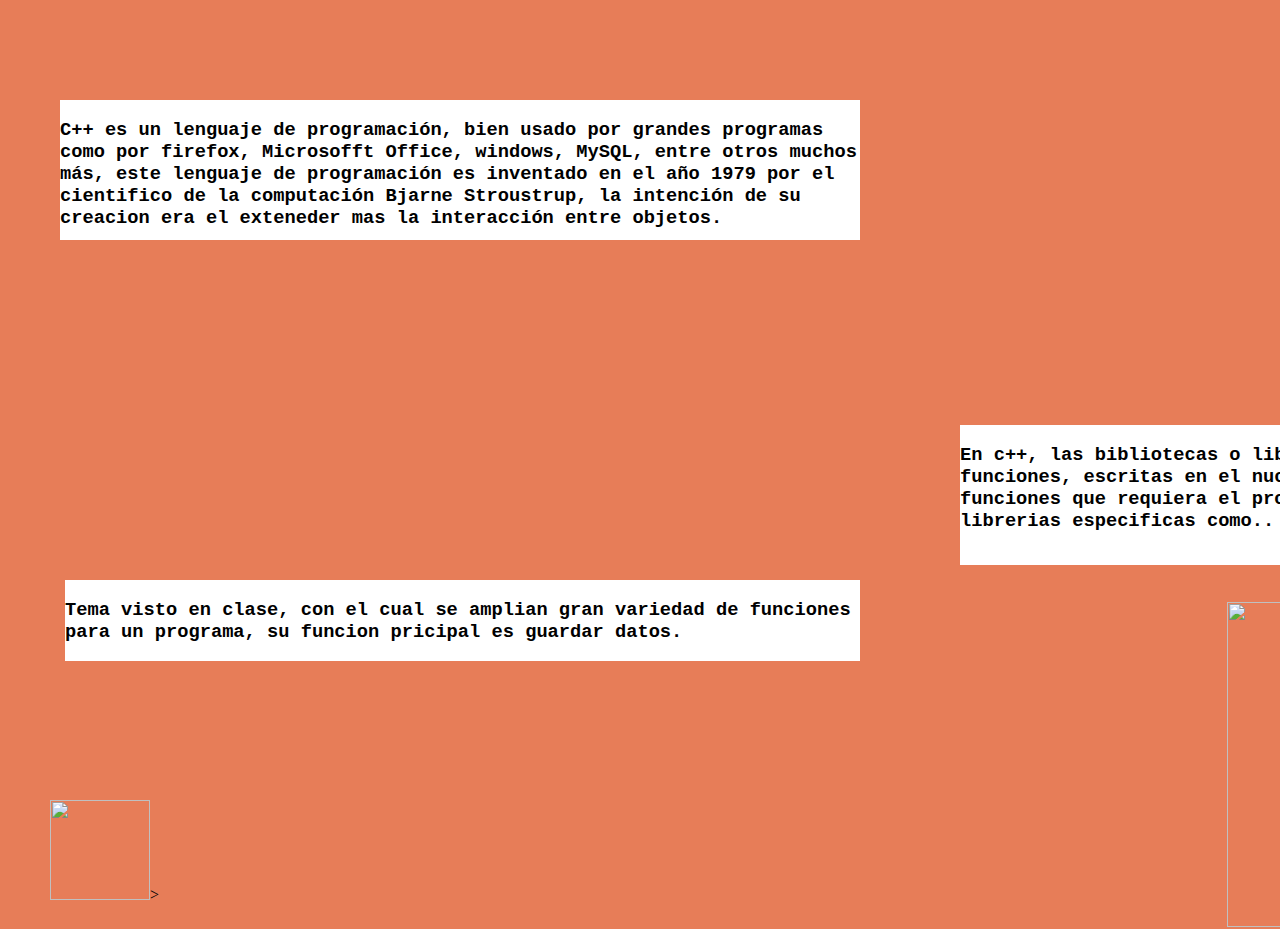
==== Investigacion.html @ 01d26614 "Add files via upload" ====
<html>
<head>
	<title>Investigacion C++</title>
	<link rel="stylesheet" type="text/css" href="Estilos/estilosC.css">
</head>
<body bgcolor="#E77D58">

<style type="text/css">

	.titulo2
	{
		position: absolute;
		font-family: verdana;
		left: 50px;
	}
	
	.textoa
	{
		position: absolute;
		background: white;
		font-family: courier;
		width: 800px;
		height: 140px;
		left:60px; 
		top:100px;
	}
	.subtitulo
	{
		position: absolute;
		font-family: verdana;
		width:500px;
		left:900px; 
		top:200px;
	}

	.textob
	{
      position: absolute;
      font-family: courier;
      width:800px; 
      left:;
      top:;
	}
	.textoc
	{
      position: absolute;
      background: white;
      height:140px;
      width:800px; 
      left:900px;
      top:325px;
      font-family: courier; 
	}
	.imagen1
	{
	  position: absolute;
	  left:1225px; 
	  top:600px;
	 border: 2px solid #E77D58;
	}
	.subtitulo2
	{
     position: absolute;
     font-family: verdana;
     left: 5px;
     top: 400px;
	}
	.vectores
	{
     position: absolute;
     background: white;
     font-family: courier;
     left: 5px;
     top:480px;
	}
	.imagen3
	{
		position: absolute;
     left:50;
     top:800px;
	}

</style>
    <a href="Primer Periodo.html"><div class="imagen3"><img src="imagenes/flecha.png" height="100px" height="100px"></a></iframe>></div>
    <div class="imagen1"><img src="imagenes/librerias.jpg" height="325px" width="325px"></div>
	<div class="titulo2"><h1><font color="#E77D58">¿Que es C++?</font></h1></div></div>
    <div class="textoa"><h3>C++ es un lenguaje de programación, bien usado por grandes programas como por firefox, Microsofft Office, windows, MySQL, entre otros muchos más, este lenguaje de programación es inventado en el año 1979 por el cientifico de la computación Bjarne Stroustrup, la intención de su creacion era el exteneder mas la interacción entre objetos. </h3>
    <div class="textob"><h3><font color="#E77D58"><a>Su sintaxis es heredada del lenguaje C,S</a>
                            <a>Programa orientado a objetos (POO),</a>
                            Permite la agrupación de instrucciones,
                            Lenguaje muy didáctico, con este lenguaje puedes aprender muchos otros lenguajes con gran facilidad,
                            Es portátil y tiene un gran número de compiladores en diferentes plataformas y sistemas operativos,
                            Permite la separación de un programa en módulos que admiten compilación independiente,
                            Es un lenguaje de alto nivel.</font></h3></div>

 <div class="subtitulo"><font color="#E77D58"><h1>Bibliotecas o librerias</h1></div>
 <div class="textoc"><h3><font color="black">En c++, las bibliotecas o librerias son una colección de clases y funciones, escritas en el nucleo del lenguaje, de acuerdo a las funciones que requiera el programa, se escribira en basa a algunas librerias especificas como.. </font></div>
 <div class="subtitulo2"><h1>Vectores</h1></div>
 <div class="vectores"><h3><font color="black">Tema visto en clase, con el cual se amplian gran variedad de funciones para un programa, su funcion pricipal es guardar datos. </h3>




</body>
</html>
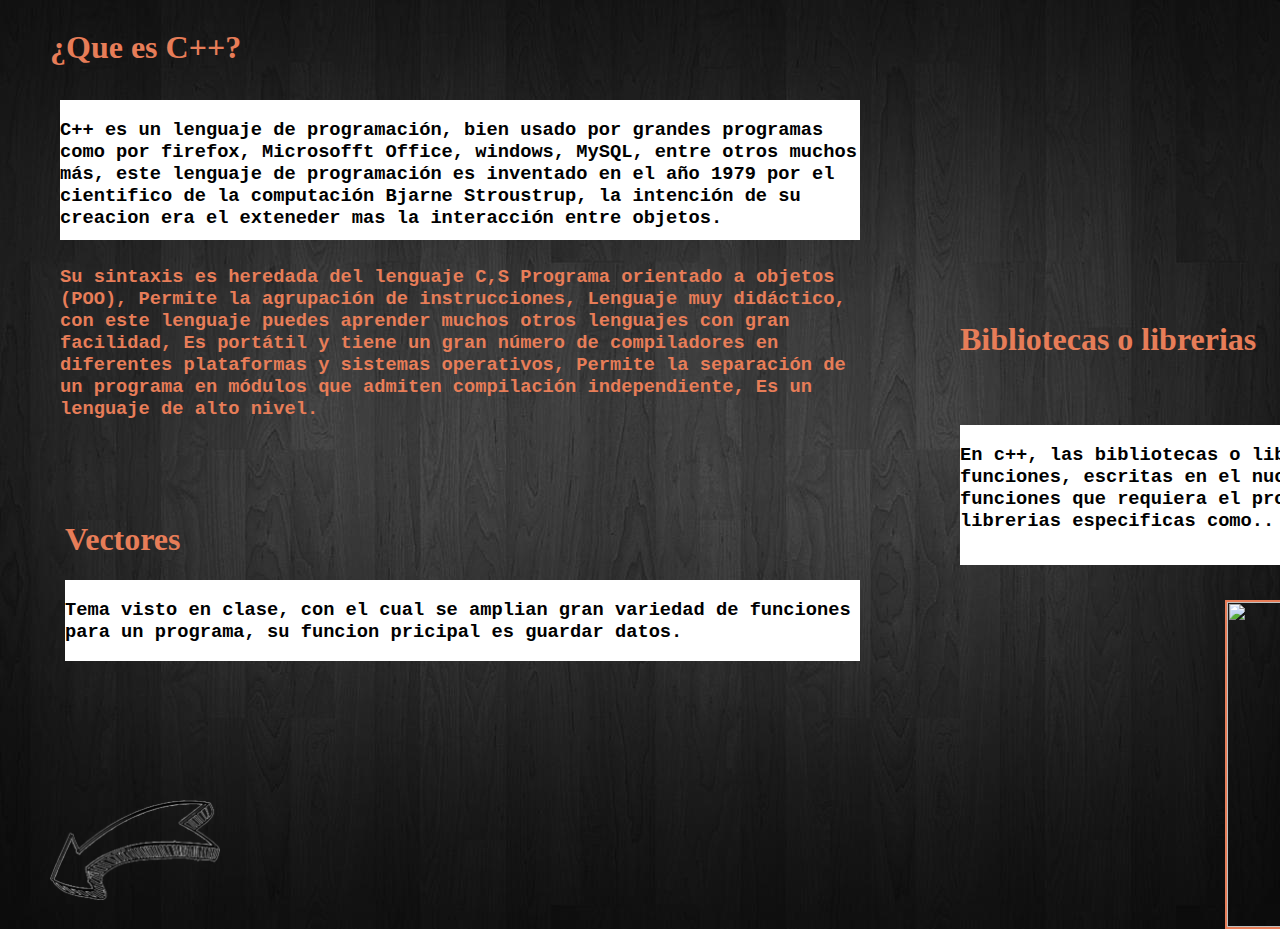
==== commit 627ff6c9: "Add files via upload" ====
--- a/Investigacion.html
+++ b/Investigacion.html
@@ -81,7 +81,7 @@
 	}
 
 </style>
-    <a href="Primer Periodo.html"><div class="imagen3"><img src="imagenes/flecha.png" height="100px" height="100px"></a></iframe>></div>
+    <a href="Primer Periodo.html"><div class="imagen3"><img src="imagenes/flecha.png" height="100px" height="100px"></a></iframe></div>
     <div class="imagen1"><img src="imagenes/librerias.jpg" height="325px" width="325px"></div>
 	<div class="titulo2"><h1><font color="#E77D58">¿Que es C++?</font></h1></div></div>
     <div class="textoa"><h3>C++ es un lenguaje de programación, bien usado por grandes programas como por firefox, Microsofft Office, windows, MySQL, entre otros muchos más, este lenguaje de programación es inventado en el año 1979 por el cientifico de la computación Bjarne Stroustrup, la intención de su creacion era el exteneder mas la interacción entre objetos. </h3>
--- a/Estilos/estilosC.css
+++ b/Estilos/estilosC.css
@@ -0,0 +1,4 @@
+body{
+	background: url(../imagenes/fondo1.jpg);
+	background-size: 100%;
+}